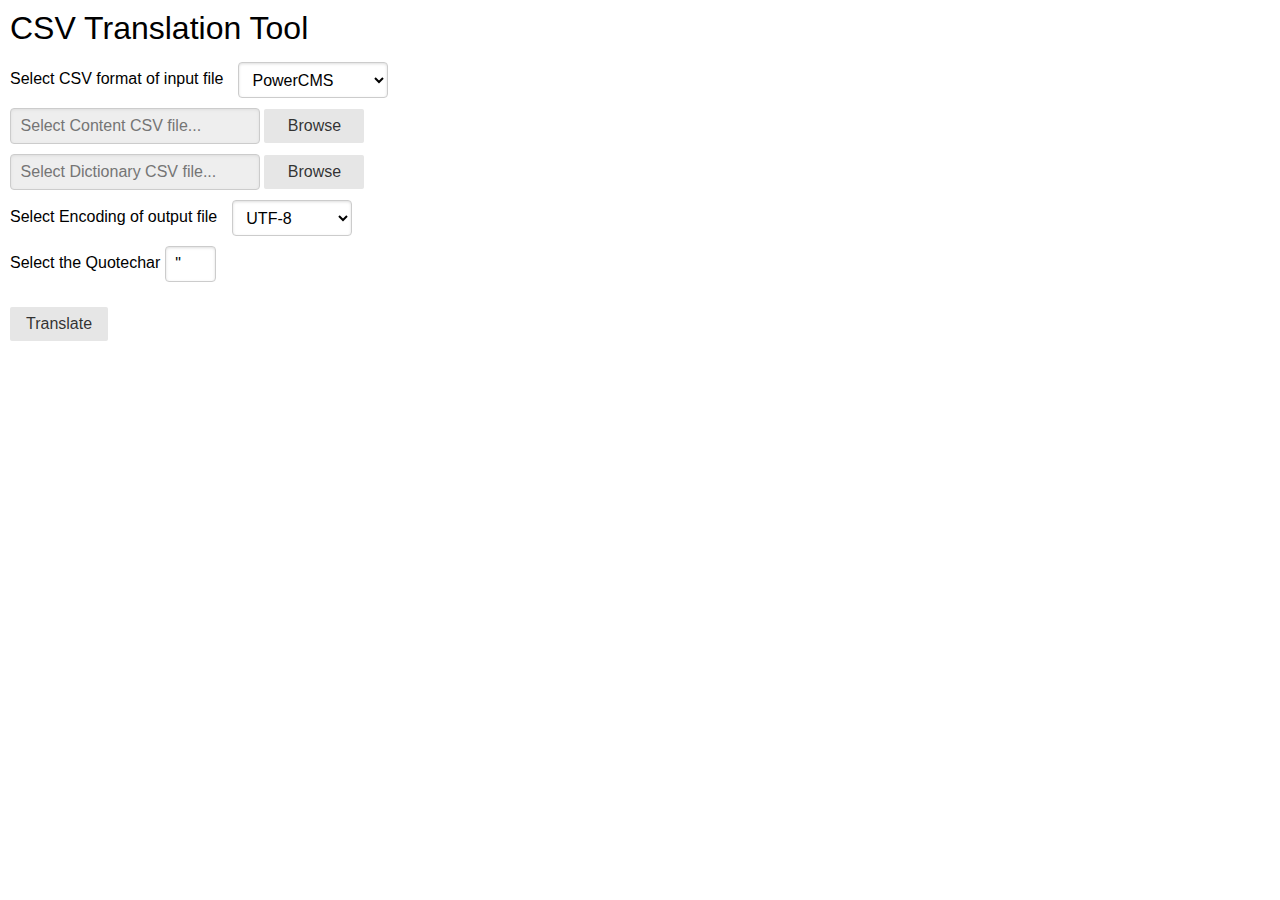
==== csv-translation/index.html @ d6bbfd2c "support quotechar + fix universal BOM" ====
<!DOCTYPE html>
<html lang="en">
<head>
    <meta charset="UTF-8">
    <title>CSV Translation tool</title>

    <!--Utilities-->
    <script src="vendor/papaparse.min.js"></script> <!--https://www.papaparse.com/-->
    <script src="vendor/encoding.min.js"></script> <!--https://github.com/polygonplanet/encoding.js-->
    <script src="vendor/filesaver.js"></script> <!--https://github.com/eligrey/FileSaver.js-->
    <script src="lib/index.js"></script>

    <!--CSS-->
    <link rel="stylesheet" href="vendor/pure-min.css"> <!--https://unpkg.com/purecss@1.0.0/build/pure-min.css-->
    <link rel="stylesheet" href="lib/index.css">
    <link rel="stylesheet" href="lib/loadingmask.css">
</head>
<body>

    <div id="title"><span>CSV Translation Tool</span></div>

    <div id="main">
        <div id="inputs" class="pure-form">

            <div id="input-format" class="container">
                <label for="select-format">Select CSV format of input file</label>
                <select id="select-format" class="pure-input-1-2">
                    <option value="Standard" selected>Standard</option>
                    <option value="PowerCMS" selected>PowerCMS</option>
                    <!--<option value="UTF8">Movable</option>-->
                </select>
            </div>

            <div id="input-content" class="container">
                <input class="input-path" type="text" placeholder="Select Content CSV file..." readonly>
                <button class="input-button pure-button">Browse</button>
                <input class="input-file" type="file" accept=".csv"/>
            </div>

            <div id="input-dictionary" class="container">
                <input class="input-path" type="text" placeholder="Select Dictionary CSV file..." readonly>
                <button class="input-button pure-button">Browse</button>
                <input class="input-file" type="file" accept=".csv"/>
            </div>

            <div id="input-encoding" class="container">
                <label for="select-encoding">Select Encoding of output file</label>
                <select id="select-encoding" class="pure-input-1-2">
                    <option value="SJIS">Shift-JIS</option>
                    <option value="UTF8" selected>UTF-8</option>
                </select>
            </div>

            <div id="input-quotechar" class="container">
                <label for="select-encoding">Select the Quotechar</label>
                <input class="input-text" type="text" maxlength="1" value="&quot;" size="1" required />
            </div>

        </div>
        <div id="submit" class="pure-form">
            <button id="submit-button" class="pure-button">Translate</button>
        </div>

        <div id="loading-mask"></div>
    </div>

</body>
</html>
---- csv-translation/lib/index.css ----
#title {
  margin: 10px;
  font-size: xx-large;
}

#main {
  margin: 10px;
  display:flex;
  flex-direction: column;
}

div#inputs {
  display: flex;
  flex-direction: column;
}

div#inputs > .container {
  margin-top: 5px;
  margin-bottom: 5px;
}

div#inputs > div#input-format > select#select-format {
  margin-left: 10px;
  width: 150px;
}

div#inputs > .container > input.input-file {
  display: none;
}

div#inputs > .container > input.input-path {
  width: 250px;
}
div#inputs > .container > input.input-path.error {
  border-color: red;
}

div#inputs > .container > button {
  width: 100px;
}

div#inputs > div#input-encoding > select#select-encoding {
  margin-left: 10px;
  width: 120px;
}

div#submit {
  margin-top: 20px;

}
---- csv-translation/lib/loadingmask.css ----
/*
We set the element we are applying our loading mask to relative
*/
#loading-mask:not(.active) {
  position: relative;
  display: none;
}
#loading-mask.active {
  position: inherit;
}

/*
Because we set #loading-mask relative, we can span our ::before
element over the whole parent element
*/
#loading-mask::before {
  content: '';
  position: absolute;
  top: 0;
  right: 0;
  bottom: 0;
  left: 0;
  background-color: rgba(0, 0, 0, 0.25);
}

/*
Spin animation for #loading-mask::after
*/
@keyframes spin {
  from {
    transform: rotate(0deg);
  }
  to {
    transform: rotate(359deg);
  }
}

/*
The loading throbber is a single spinning element with three
visible borders and a border-radius of 50%.
Instead of a border we could also use a font-icon or any
image using the content attribute.
*/
#loading-mask::after {
  content: "";
  position: absolute;
  border-width: 3px;
  border-style: solid;
  border-color: transparent rgb(255, 255, 255) rgb(255, 255, 255);
  border-radius: 50%;
  width: 24px;
  height: 24px;
  top: calc(50% - 12px);
  left: calc(50% - 12px);
  animation: 2s linear 0s normal none infinite running spin;
  filter: drop-shadow(0 0 2 rgba(0, 0, 0, 0.33));
}
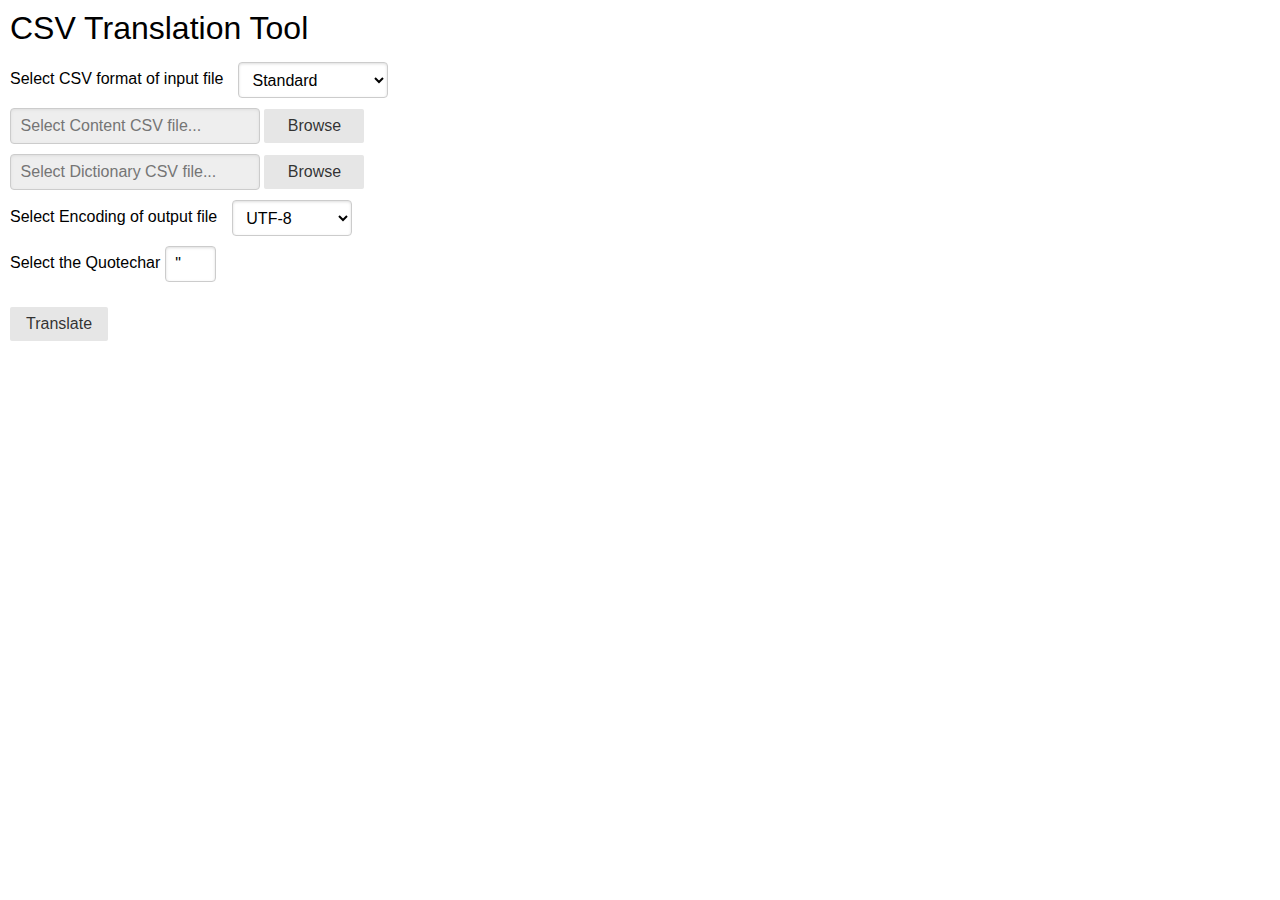
==== commit c74c4ece: "support multiple languages in dictionary CSV" ====
--- a/csv-translation/index.html
+++ b/csv-translation/index.html
@@ -26,7 +26,8 @@
                 <label for="select-format">Select CSV format of input file</label>
                 <select id="select-format" class="pure-input-1-2">
                     <option value="Standard" selected>Standard</option>
-                    <option value="PowerCMS" selected>PowerCMS</option>
+                    <option value="MultipleLanguages">Multiple Languages</option>
+                    <option value="PowerCMS">PowerCMS</option>
                     <!--<option value="UTF8">Movable</option>-->
                 </select>
             </div>
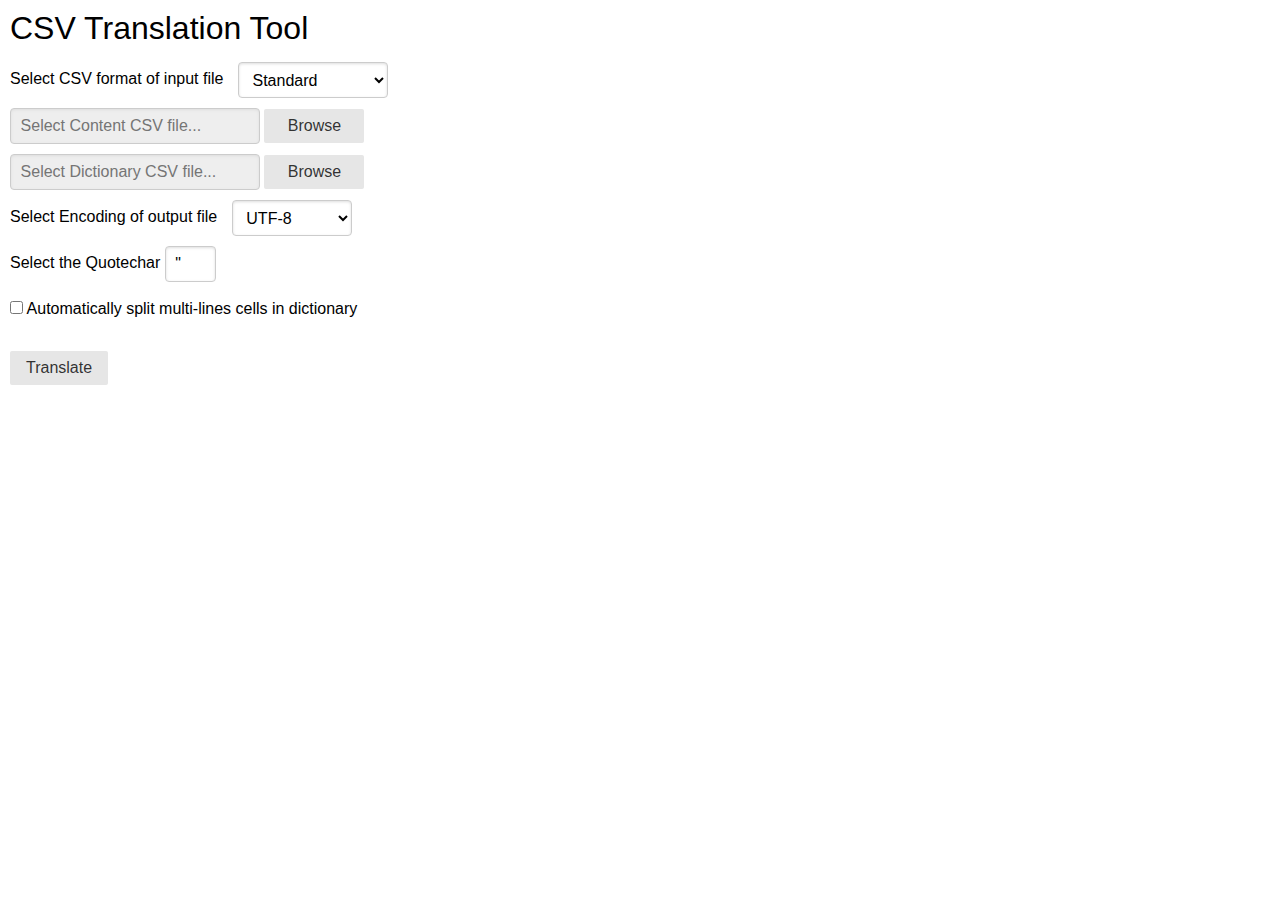
==== commit 72277b9e: "add option to automatically split cells containing multiple lines in dictionary" ====
--- a/csv-translation/index.html
+++ b/csv-translation/index.html
@@ -57,6 +57,13 @@
                 <input class="input-text" type="text" maxlength="1" value="&quot;" size="1" required />
             </div>
 
+            <div id="input-autosplit" class="container">
+                <label for="radio-autosplit" class="pure-checkbox">
+                    <input id="radio-autosplit" type="checkbox" value="">
+                    Automatically split multi-lines cells in dictionary
+                </label>
+            </div>
+
         </div>
         <div id="submit" class="pure-form">
             <button id="submit-button" class="pure-button">Translate</button>
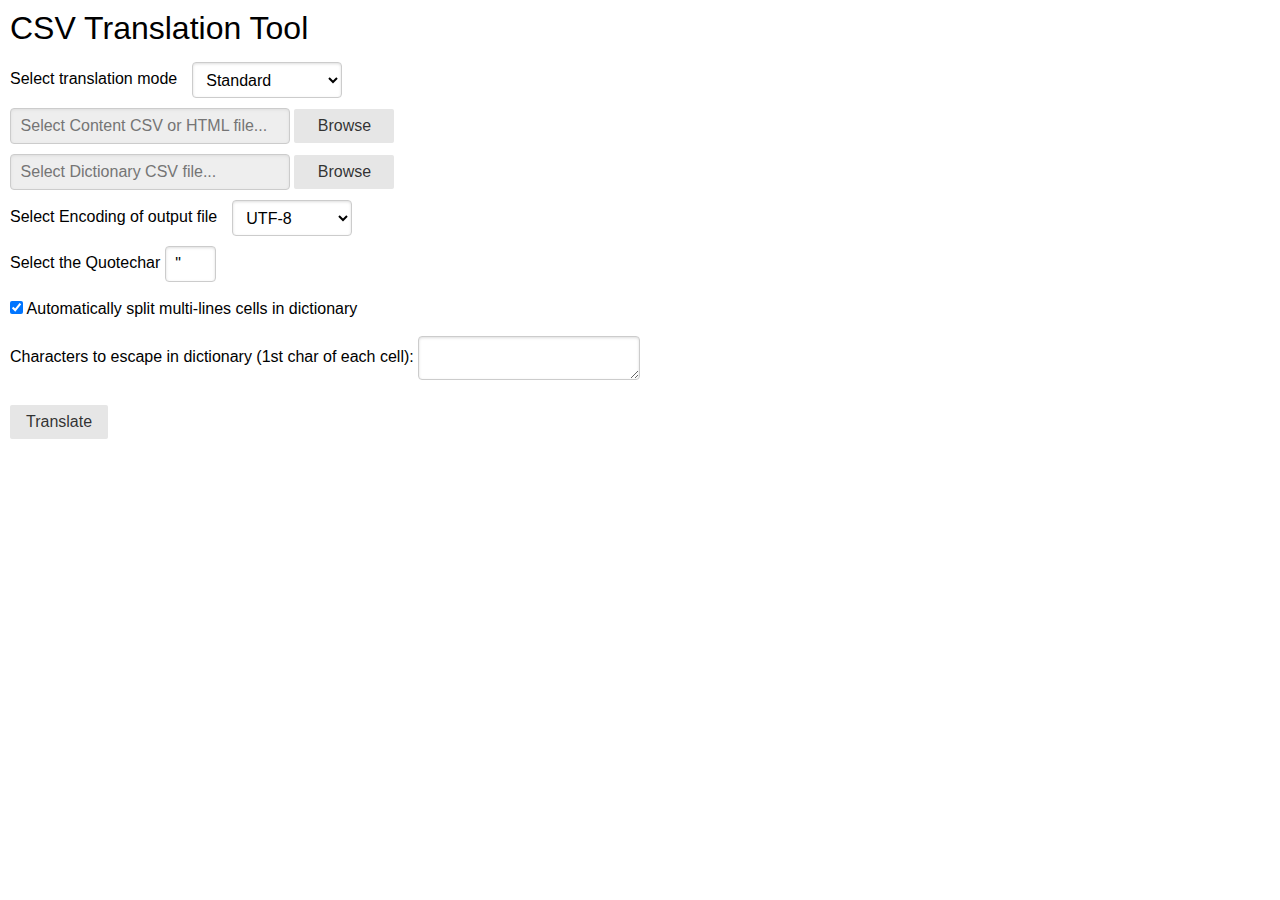
==== commit e2b45612: "ability to provide HTML file as content to be translated" ====
--- a/csv-translation/index.html
+++ b/csv-translation/index.html
@@ -23,19 +23,19 @@
         <div id="inputs" class="pure-form">
 
             <div id="input-format" class="container">
-                <label for="select-format">Select CSV format of input file</label>
+                <label for="select-format">Select translation mode</label>
                 <select id="select-format" class="pure-input-1-2">
                     <option value="Standard" selected>Standard</option>
                     <option value="MultipleLanguages">Multiple Languages</option>
-                    <option value="PowerCMS">PowerCMS</option>
+                    <option value="PowerCMS">PowerCMS CSV</option>
                     <!--<option value="UTF8">Movable</option>-->
                 </select>
             </div>
 
             <div id="input-content" class="container">
-                <input class="input-path" type="text" placeholder="Select Content CSV file..." readonly>
+                <input class="input-path" type="text" placeholder="Select Content CSV or HTML file..." readonly>
                 <button class="input-button pure-button">Browse</button>
-                <input class="input-file" type="file" accept=".csv"/>
+                <input class="input-file" type="file" accept="text/csv, text/html">
             </div>
 
             <div id="input-dictionary" class="container">
@@ -53,15 +53,20 @@
             </div>
 
             <div id="input-quotechar" class="container">
-                <label for="select-encoding">Select the Quotechar</label>
+                <label>Select the Quotechar</label>
                 <input class="input-text" type="text" maxlength="1" value="&quot;" size="1" required />
             </div>
 
             <div id="input-autosplit" class="container">
                 <label for="radio-autosplit" class="pure-checkbox">
-                    <input id="radio-autosplit" type="checkbox" value="">
+                    <input id="radio-autosplit" type="checkbox" value="" checked>
                     Automatically split multi-lines cells in dictionary
                 </label>
+            </div>
+
+            <div id="input-escapechar" class="container">
+                <label for="text-escapechar">Characters to escape in dictionary (1st char of each cell): </label>
+                <textarea id="text-escapechar" class="input-text" type="text"  value="" placeholder="separate chars with | or ｜" required> </textarea>
             </div>
 
         </div>
--- a/csv-translation/lib/index.css
+++ b/csv-translation/lib/index.css
@@ -29,7 +29,7 @@
 }
 
 div#inputs > .container > input.input-path {
-  width: 250px;
+  width: 280px;
 }
 div#inputs > .container > input.input-path.error {
   border-color: red;
@@ -44,7 +44,13 @@
   width: 120px;
 }
 
+div#inputs > div#input-escapechar > textarea.input-text {
+  min-width: 220px;
+  resize: horizontal;
+  height: 44px;
+}
+
 div#submit {
   margin-top: 20px;
 
-}+}
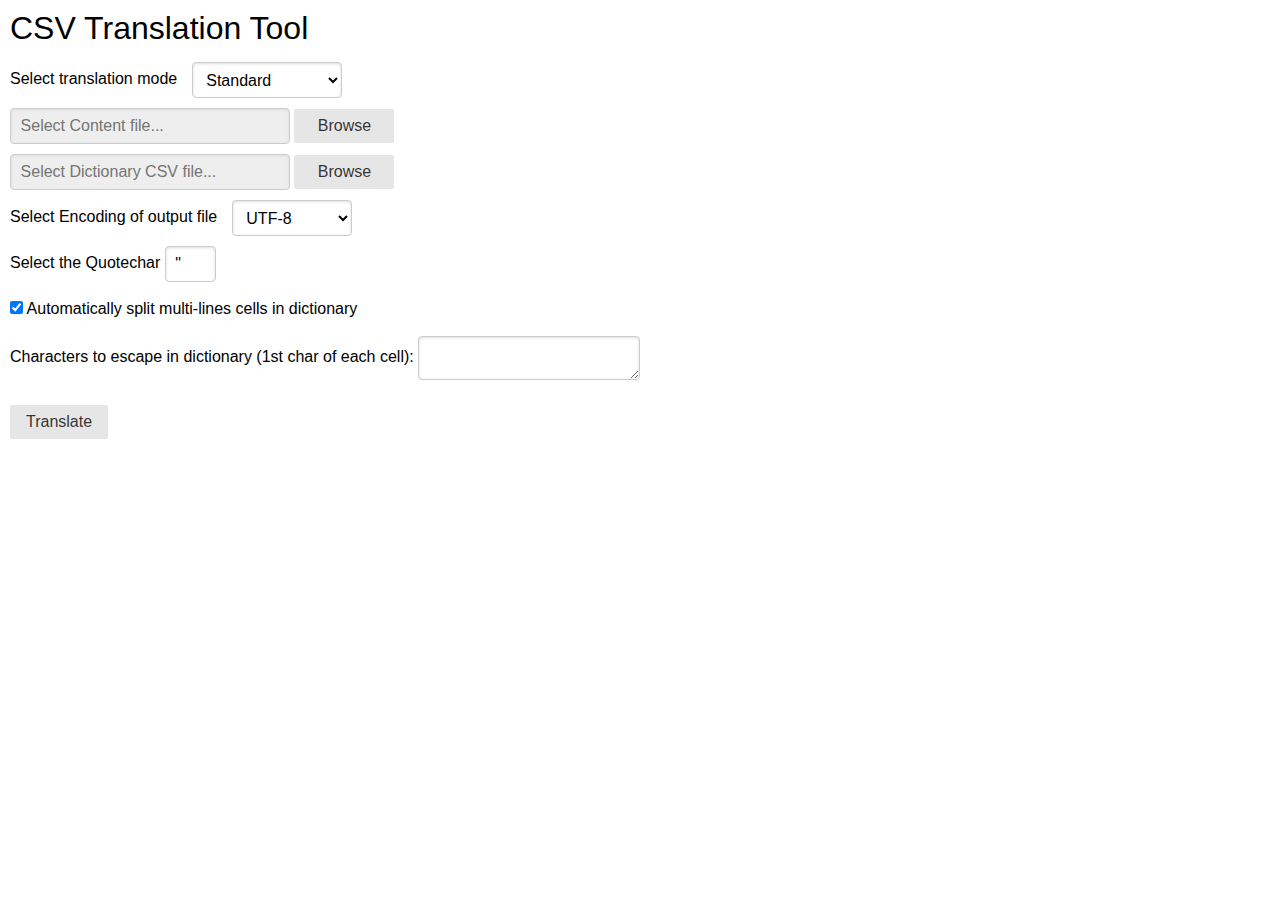
==== commit ca2b744f: "support craftcms json" ====
--- a/csv-translation/index.html
+++ b/csv-translation/index.html
@@ -8,6 +8,7 @@
     <script src="vendor/papaparse.min.js"></script> <!--https://www.papaparse.com/-->
     <script src="vendor/encoding.min.js"></script> <!--https://github.com/polygonplanet/encoding.js-->
     <script src="vendor/filesaver.js"></script> <!--https://github.com/eligrey/FileSaver.js-->
+    <script src="vendor/jszip.min.js"></script> <!--https://stuk.github.io/jszip/-->
     <script src="lib/index.js"></script>
 
     <!--CSS-->
@@ -26,16 +27,16 @@
                 <label for="select-format">Select translation mode</label>
                 <select id="select-format" class="pure-input-1-2">
                     <option value="Standard" selected>Standard</option>
-                    <option value="MultipleLanguages">Multiple Languages</option>
-                    <option value="PowerCMS">PowerCMS CSV</option>
+                    <option value="PowerCMS">PowerCMS (CSV)</option>
+                    <option value="CraftCMS">CraftCMS (JSON)</option>
                     <!--<option value="UTF8">Movable</option>-->
                 </select>
             </div>
 
             <div id="input-content" class="container">
-                <input class="input-path" type="text" placeholder="Select Content CSV or HTML file..." readonly>
+                <input class="input-path" type="text" placeholder="Select Content file..." readonly>
                 <button class="input-button pure-button">Browse</button>
-                <input class="input-file" type="file" accept="text/csv, text/html">
+                <input class="input-file" type="file">
             </div>
 
             <div id="input-dictionary" class="container">
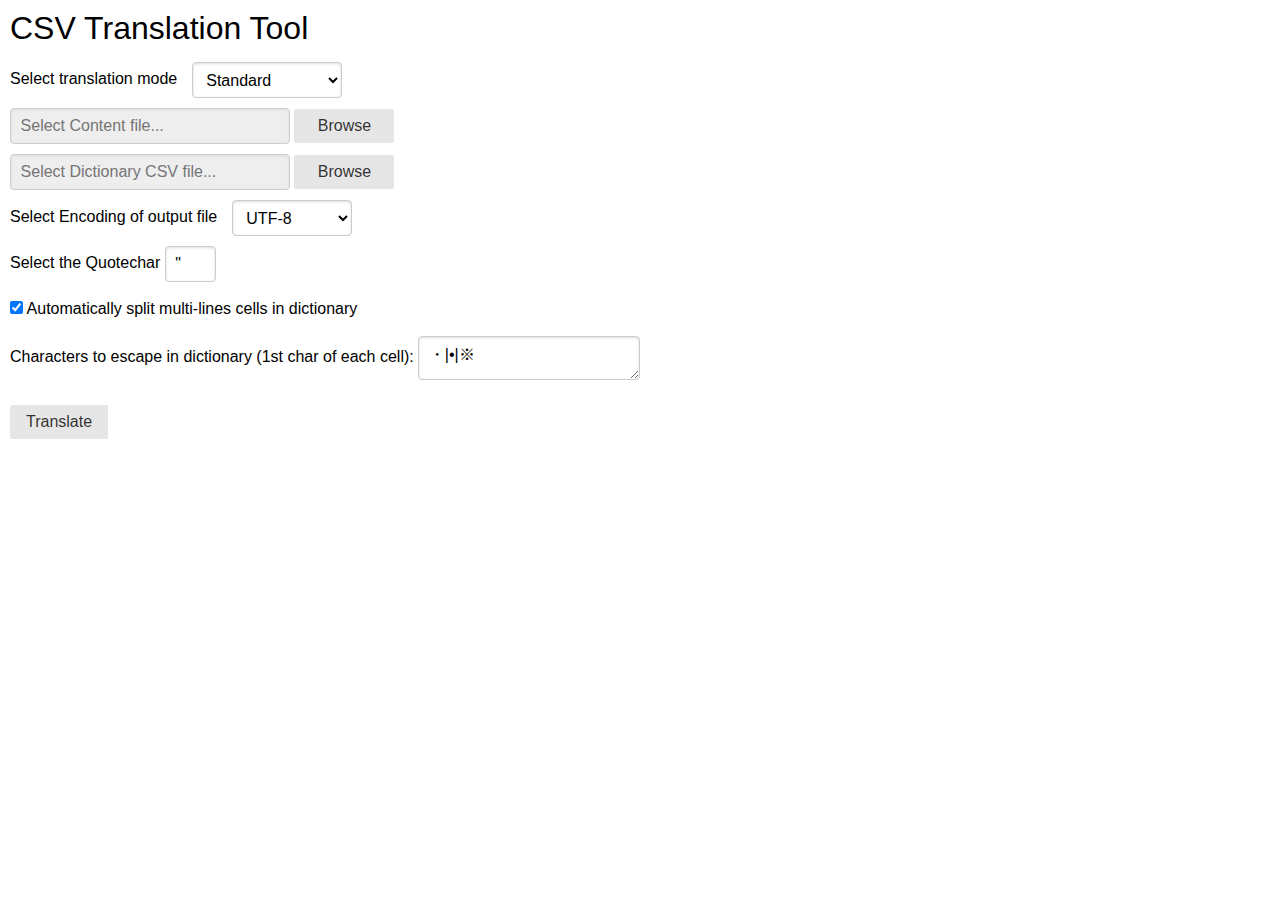
==== commit 03b21793: "default chars to escape" ====
--- a/csv-translation/index.html
+++ b/csv-translation/index.html
@@ -67,7 +67,7 @@
 
             <div id="input-escapechar" class="container">
                 <label for="text-escapechar">Characters to escape in dictionary (1st char of each cell): </label>
-                <textarea id="text-escapechar" class="input-text" type="text"  value="" placeholder="separate chars with | or ｜" required> </textarea>
+                <textarea id="text-escapechar" class="input-text" type="text"  value="" placeholder="separate chars with | or ｜" required>・|•|※</textarea>
             </div>
 
         </div>
